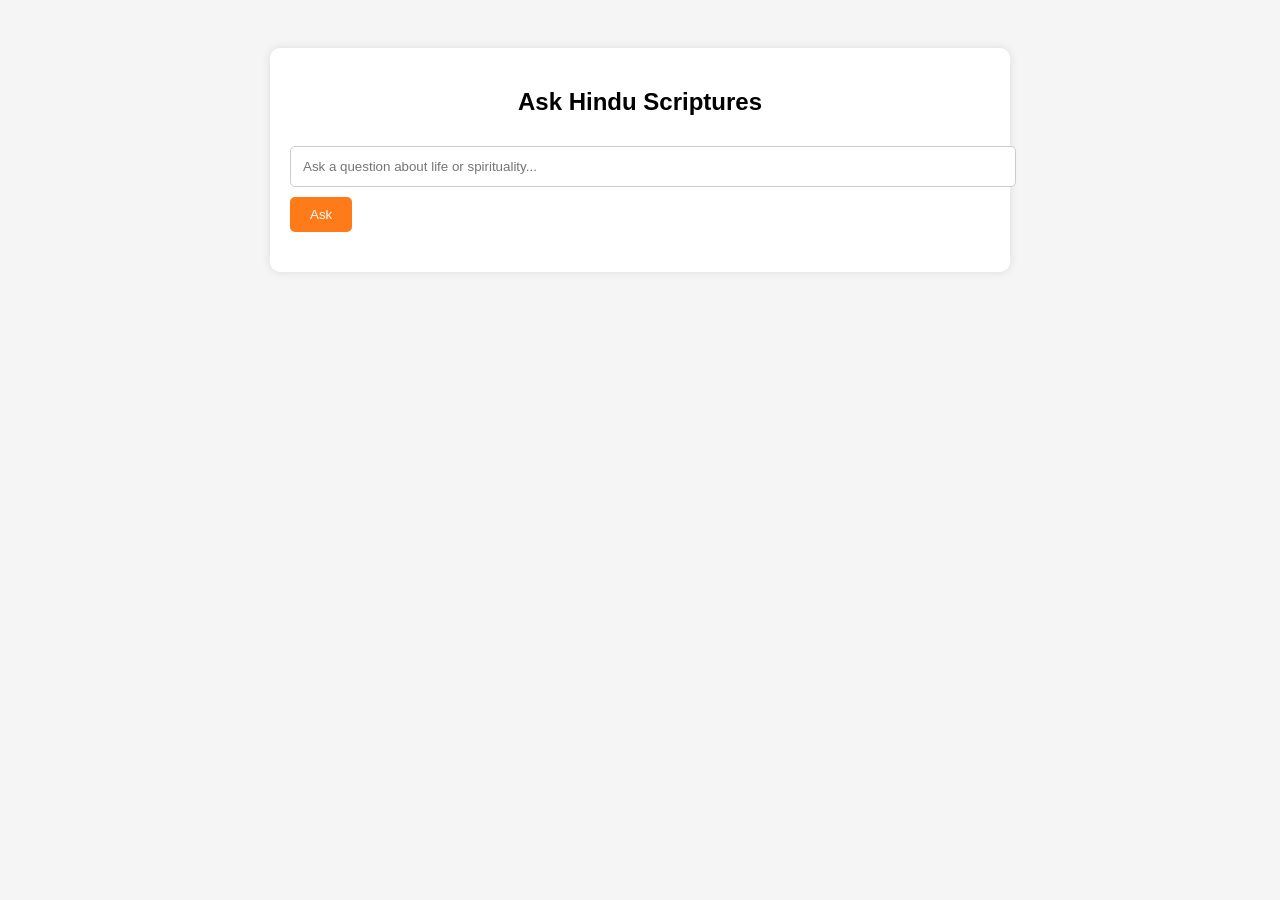
==== APIinterface/index.html @ 9da2f71f "chatbot" ====
<!DOCTYPE html>
<html>
<head>

<title>Hindu Wisdom AI</title>

<style>

body{
font-family: Arial;
background:#f5f5f5;
padding:40px;
}

.container{
max-width:700px;
margin:auto;
background:white;
padding:20px;
border-radius:10px;
box-shadow:0 0 10px rgba(0,0,0,0.1);
}

h2{
text-align:center;
}

input{
width:100%;
padding:12px;
margin-top:10px;
border:1px solid #ccc;
border-radius:5px;
}

button{
margin-top:10px;
padding:10px 20px;
background:#ff7a18;
color:white;
border:none;
border-radius:5px;
cursor:pointer;
}

button:hover{
background:#ff5e00;
}

#answer{
margin-top:20px;
white-space:pre-line;
}

</style>

</head>

<body>

<div class="container">

<h2>Ask Hindu Scriptures</h2>

<input
id="question"
placeholder="Ask a question about life or spirituality..."
>

<button onclick="askQuestion()">
Ask
</button>

<div id="answer"></div>

</div>

<script src="scr.js"></script>

</body>
</html>



































</body>
</html>
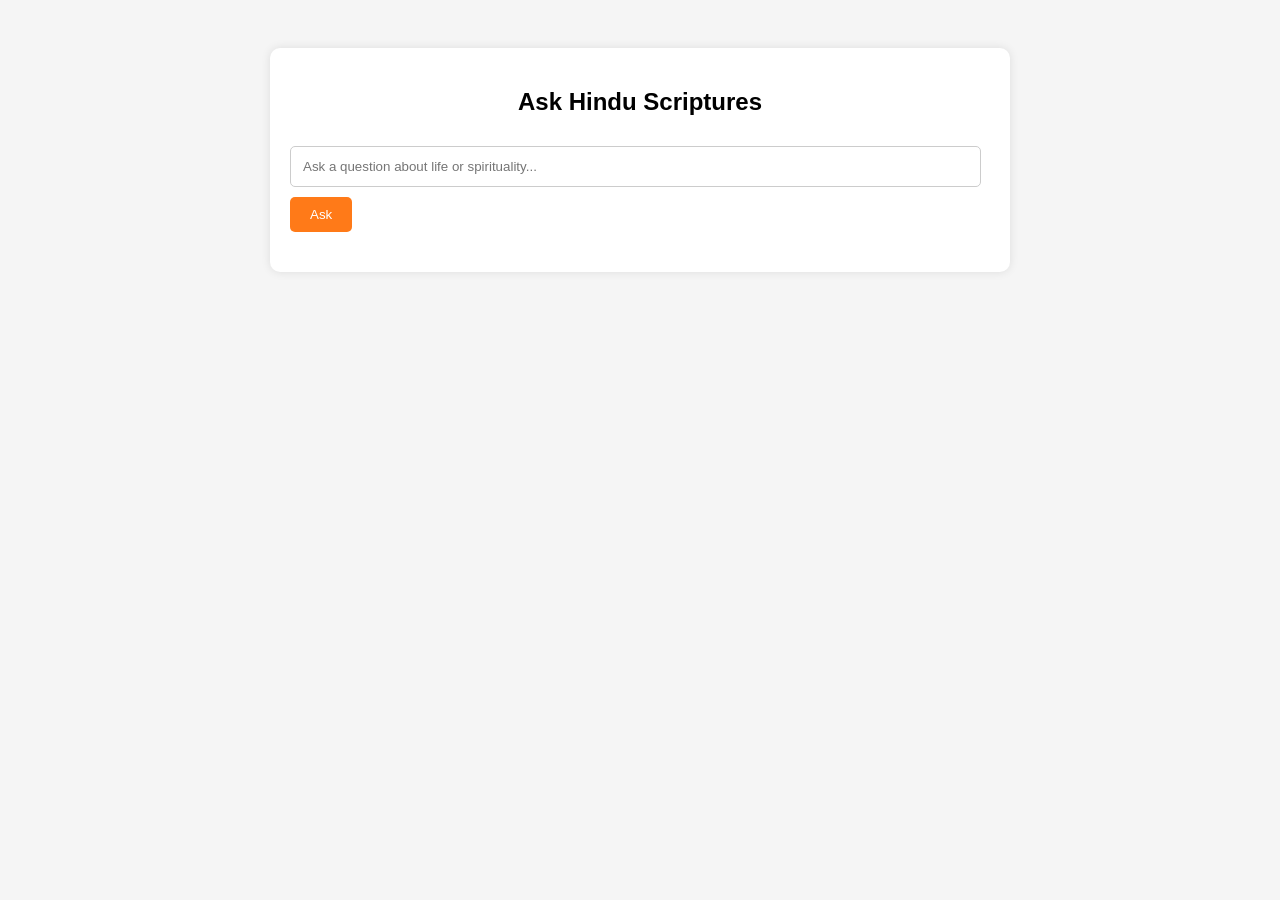
==== commit f38940d8: "upgrade" ====
--- a/APIinterface/index.html
+++ b/APIinterface/index.html
@@ -26,7 +26,7 @@
 }
 
 input{
-width:100%;
+width:95%;
 padding:12px;
 margin-top:10px;
 border:1px solid #ccc;
